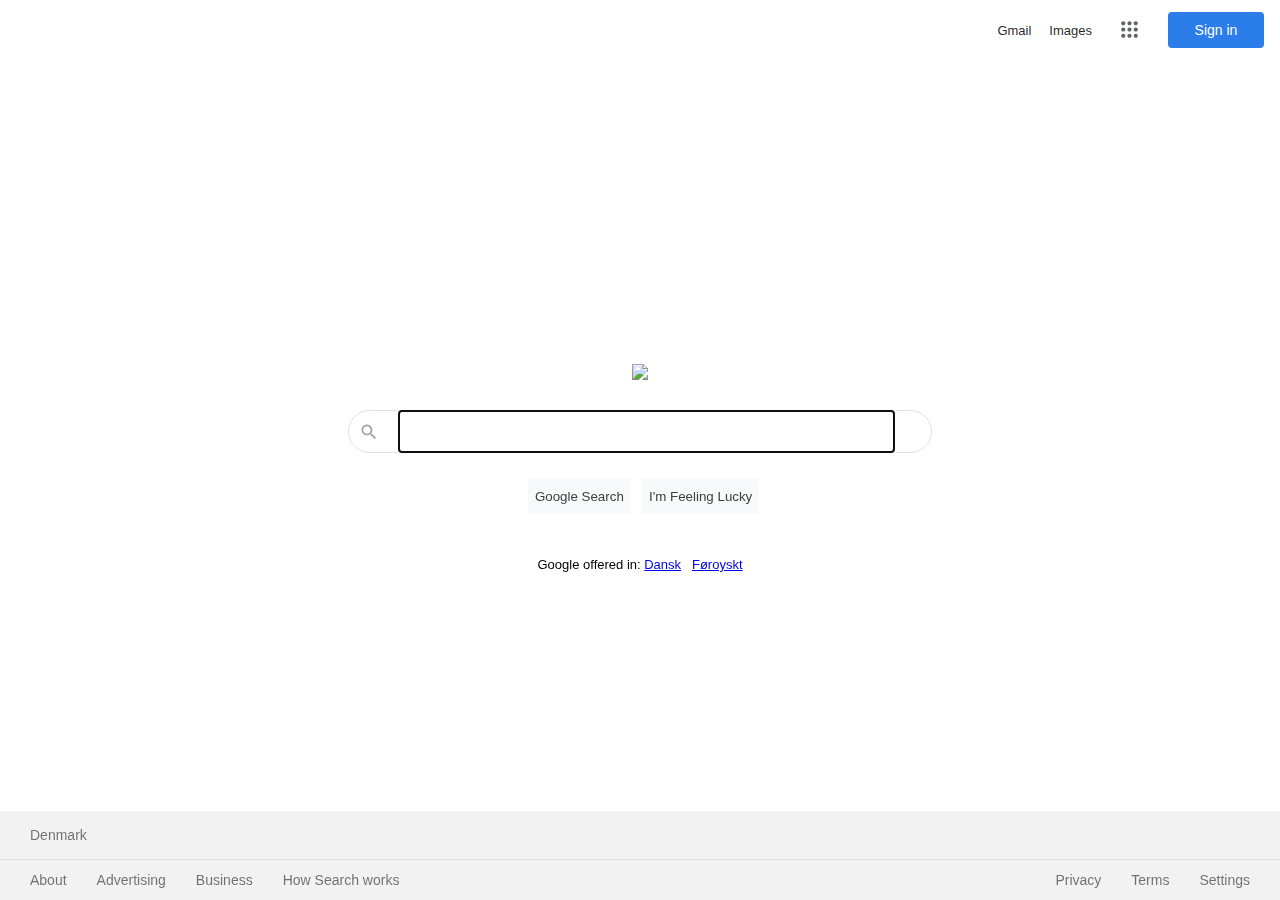
==== index.html @ f4f03c2b "changed filenames for github pages" ====
<!DOCTYPE html>
<html>
  <head>
    <meta charset="utf-8" />
    <meta name="viewport" content="width=device-width,initial-scale=1" />
    <title>Google</title>
    <link rel="stylesheet" href="styles/style.css" />
  </head>
  <body>
    <div class="main">
      <header>
        <a href="#">Gmail</a>
        <a href="#">Images</a>
        <a href="#" class="moreoptions">
          <svg class="sixdots" focusable="false" viewBox="0 0 24 24">
            <path
              d="M6,8c1.1,0 2,-0.9 2,-2s-0.9,-2 -2,-2 -2,0.9 -2,2 0.9,2 2,2zM12,20c1.1,0 2,-0.9 2,-2s-0.9,-2 -2,-2 -2,0.9 -2,2 0.9,2 2,2zM6,20c1.1,0 2,-0.9 2,-2s-0.9,-2 -2,-2 -2,0.9 -2,2 0.9,2 2,2zM6,14c1.1,0 2,-0.9 2,-2s-0.9,-2 -2,-2 -2,0.9 -2,2 0.9,2 2,2zM12,14c1.1,0 2,-0.9 2,-2s-0.9,-2 -2,-2 -2,0.9 -2,2 0.9,2 2,2zM16,6c0,1.1 0.9,2 2,2s2,-0.9 2,-2 -0.9,-2 -2,-2 -2,0.9 -2,2zM12,8c1.1,0 2,-0.9 2,-2s-0.9,-2 -2,-2 -2,0.9 -2,2 0.9,2 2,2zM18,14c1.1,0 2,-0.9 2,-2s-0.9,-2 -2,-2 -2,0.9 -2,2 0.9,2 2,2zM18,20c1.1,0 2,-0.9 2,-2s-0.9,-2 -2,-2 -2,0.9 -2,2 0.9,2 2,2z"
            ></path>
          </svg>
        </a>
        <button type="button" id="signin">Sign in</button>
      </header>
      <div id="logo">
        <img
          src="https://www.google.com/images/branding/googlelogo/1x/googlelogo_color_272x92dp.png"
        />
      </div>

      <form action="" method="get">
        <div class="anotherone">
          <div class="searchbox">
            <span>
              <svg
                class="lupa"
                focusable="false"
                xmlns="http://www.w3.org/2000/svg"
                viewBox="0 0 24 24"
              >
                <path
                  d="M15.5 14h-.79l-.28-.27A6.471 6.471 0 0 0 16 9.5 6.5 6.5 0 1 0 9.5 16c1.61 0 3.09-.59 4.23-1.57l.27.28v.79l5 4.99L20.49 19l-4.99-5zm-6 0C7.01 14 5 11.99 5 9.5S7.01 5 9.5 5 14 7.01 14 9.5 11.99 14 9.5 14z"
                ></path>
              </svg>
            </span>

            <input
              type="search"
              maxlength="2048"
              class="inputsearch"
              autofocus
            />
          </div>

          <div class="buttons">
            <button type="button" id="googlesearch">Google Search</button>
            <button type="button" id="feelinglucky">I'm Feeling Lucky</button>
          </div>
        </div>
      </form>

      <div id="languages">
        <p>
          Google offered in: <a href="#">Dansk</a> &nbsp
          <a href="#">Føroyskt</a>
        </p>
      </div>

      <footer>
        <div id="country"><p>Denmark</p></div>
        <div id="info">
          <div id="infoleft">
            <a href="#">About</a>
            <a href="#">Advertising</a>
            <a href="#">Business</a>
            <a href="#">How Search works</a>
          </div>
          <div id="inforight">
            <a href="#">Privacy</a>
            <a href="#">Terms</a>
            <a href="#">Settings</a>
          </div>
        </div>
      </footer>
    </div>
  </body>
</html>
---- styles/style.css ----
* {
  box-sizing: border-box;
}

html,
body {
  background-color: white;
  min-width: 400px;
  height: 100vh;
  max-height: 100vh;
  font-family: arial, sans-serif;
  box-sizing: border-box;
  padding: 0;
  margin: 0;
}

.main {
  display: flex;
  flex-direction: column;
  /*align-items: center;*/
  /*  justify-content: center;*/
  background-color: white;
  height: 100%;
  width: 100%;
  gap: 30px;
}

header {
  display: flex;
  flex-direction: row;
  align-self: end;
  gap: 18px;
  height: 60px;
  padding: 6px;
  align-items: center;
  font: 13px/27px Roboto, RobotoDraft, Arial, sans-serif;
  margin-right: 10px;
  position: relative;
  flex-shrink: 0;
}

svg.sixdots {
  width: 25px;
  margin: 7px;
  /*padding-top: 8px;
  paddding-left: 5px;*/
}
svg.sixdots > path {
  fill: #5f6368;
}

button#signin {
  width: 96px;
  background-color: #2b7de9;
  color: white;
  font-weight: 500;
  font-size: 14px;
  border-radius: 4px;
  border: 1px solid transparent;
  font-family: Google Sans, Roboto, RobotoDraft, Helvetica, Arial, sans-serif;
}

button#signin:hover {
  box-shadow: 0 1px 2px 0 rgba(66, 133, 244, 0.3),
    0 1px 3px 1px rgba(66, 133, 244, 0.15);
}

header a {
  text-decoration: none;
  color: rgba(0, 0, 0, 0.87);
}

header a:hover {
  text-decoration: underline;
}

.moreoptions {
  height: 40px;
  width: 40px;
  outline: none;
  align-content: center;
}
.moreoptions:hover {
  background-color: rgba(60, 64, 67, 0.08);
  border-radius: 50%;
  height: 40px;
  width: 40px;
  outline: none;
}

.searchbox {
  height: 44px;
  width: 584px;
  border-radius: 24px;
  border: 1px solid #dfe1e5;
  background: white;
  display: flex;
  flex-grow: row;
  flex-basis: 0;
  align-items: center;
  flex-shrink: 0;
}

.searchbox:hover {
  box-shadow: 0 1px 6px rgba(32, 33, 36, 0.28);
  border-color: rgba(223, 225, 229, 0);
}

#logo {
  display: flex;
  flex-direction: column;
  align-items: center;
  max-height: 290px;
  height: calc(100% - 560px);
  flex-grow: 1;
  min-height: 92px;
}

#logo > img {
  max-height: 92px;
  margin-top: auto;
}

svg.lupa {
  width: 30px;
  padding-left: 10px;
  padding-top: 4px;
}

svg.lupa > path {
  fill: #9aa0a6;
}

.inputsearch {
  border: none;
  box-shadow: none;
  height: 41px;
  margin-left: 20px;
  width: 85%;
}

.inputsearch:focus {
  border: none;
}

.buttons {
  display: grid;
  grid-template-columns: 1fr 1fr;
  gap: 4px;
  align-items: center;
  justify-items: center;
}

button {
  background-color: #f8f9fa;
  border: 1px solid #f8f9fa;
  color: #3c4043;
  line-height: 27px;
  height: 36px;
  min-width: 54px;
  text-align: center;
}

button:hover {
  background-color: #f8f9fa;
  border: 1px solid #dadce0;
  color: #202124;
}

/* Este element preenche o resto do espaço, mas para que isso aconteça é preciso que os outros objectos tenham altura definida. e no caso do logo, margin-top auto fez com que a imagem descesse para baixo*/
#languages {
  font-size: 13px;
  flex-grow: 1;
}
#languages > p {
  text-align: center;
}

footer {
  background-color: rgb(242, 242, 242);
  color: rgba(0, 0, 0, 0.54);
  width: 100%;
  margin-top: 50px;
}

.centercontent {
  display: flex;
  flex-direction: column;
  align-items: center;
  justify-content: center;
  background-color: white;
  height: 100%;
  gap: 25px;
  flex-shrink: 0;
}

#country {
  border-bottom: 1px solid #dadce0;
  font-size: 14px;
  padding: 2px 30px 2px 30px;
}

#info {
  display: flex;
  flex-direction: row;
  justify-content: space-between;
  padding: 12px 30px 12px 30px;
}

#info a {
  text-decoration: none;
  font-size: 14px;
  color: rgba(0, 0, 0, 0.54);
}

#info a:hover {
  text-decoration: underline;
}

#infoleft {
  display: flex;
  flex-direction: row;
  justify-content: space-around;
  column-gap: 30px;
}

#inforight {
  display: flex;
  flex-direction: row;
  justify-content: space-around;
  column-gap: 30px;
}

.anotherone {
  display: flex;
  flex-direction: column;
  justify-content: space-between;
  align-items: center;
  gap: 25px;
  max-heigth: 160px;
}

@media (max-width: 430px) {
  .searchbox {
    width: 80vw;
  }
  .inputsearch {
    width: 70%;
  }
  #info {
    justify-content: space-around;
  }
  #infoleft {
    flex-direction: column;
    justify-content: center;
    gap: 3px;
  }
  #inforight {
    flex-direction: column;
    justify-content: center;
  }
  header {
    align-self: center;
  }
  #logo > img {
    height: 70px;
  }
  body,
  html {
    min-width: 100vw;
  }
}
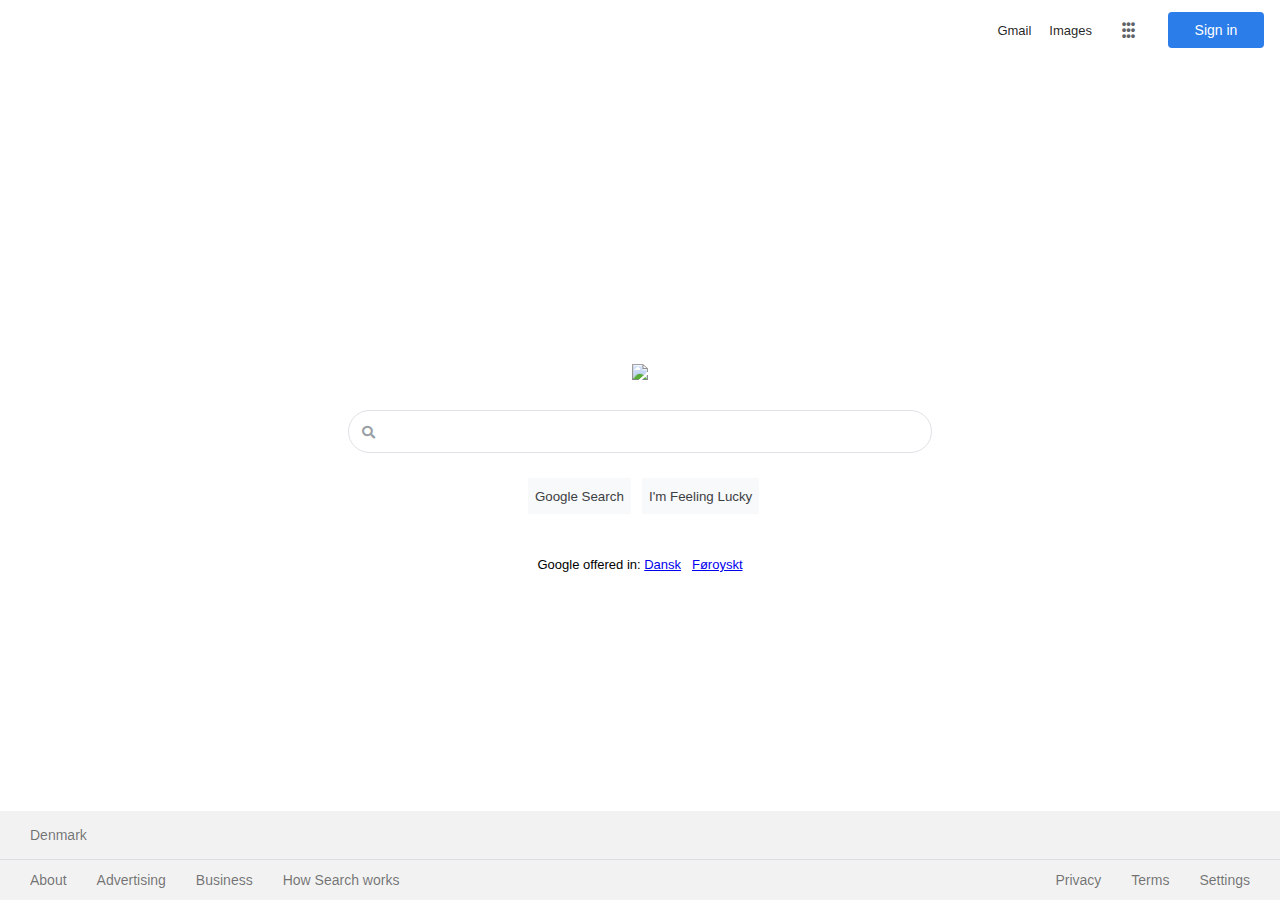
==== commit 460d319f: "readme and updated icons" ====
--- a/index.html
+++ b/index.html
@@ -5,6 +5,10 @@
     <meta name="viewport" content="width=device-width,initial-scale=1" />
     <title>Google</title>
     <link rel="stylesheet" href="styles/style.css" />
+    <link
+      rel="stylesheet"
+      href="https://use.fontawesome.com/releases/v5.9.0/css/all.css"
+    />
   </head>
   <body>
     <div class="main">
@@ -12,11 +16,11 @@
         <a href="#">Gmail</a>
         <a href="#">Images</a>
         <a href="#" class="moreoptions">
-          <svg class="sixdots" focusable="false" viewBox="0 0 24 24">
-            <path
-              d="M6,8c1.1,0 2,-0.9 2,-2s-0.9,-2 -2,-2 -2,0.9 -2,2 0.9,2 2,2zM12,20c1.1,0 2,-0.9 2,-2s-0.9,-2 -2,-2 -2,0.9 -2,2 0.9,2 2,2zM6,20c1.1,0 2,-0.9 2,-2s-0.9,-2 -2,-2 -2,0.9 -2,2 0.9,2 2,2zM6,14c1.1,0 2,-0.9 2,-2s-0.9,-2 -2,-2 -2,0.9 -2,2 0.9,2 2,2zM12,14c1.1,0 2,-0.9 2,-2s-0.9,-2 -2,-2 -2,0.9 -2,2 0.9,2 2,2zM16,6c0,1.1 0.9,2 2,2s2,-0.9 2,-2 -0.9,-2 -2,-2 -2,0.9 -2,2zM12,8c1.1,0 2,-0.9 2,-2s-0.9,-2 -2,-2 -2,0.9 -2,2 0.9,2 2,2zM18,14c1.1,0 2,-0.9 2,-2s-0.9,-2 -2,-2 -2,0.9 -2,2 0.9,2 2,2zM18,20c1.1,0 2,-0.9 2,-2s-0.9,-2 -2,-2 -2,0.9 -2,2 0.9,2 2,2z"
-            ></path>
-          </svg>
+          <span class="dots">
+            <i class="fas fa-ellipsis-h dotscloser"></i>
+            <i class="fas fa-ellipsis-h dotscloser"></i>
+            <i class="fas fa-ellipsis-h dotscloser"></i
+          ></span>
         </a>
         <button type="button" id="signin">Sign in</button>
       </header>
@@ -29,17 +33,8 @@
       <form action="" method="get">
         <div class="anotherone">
           <div class="searchbox">
-            <span>
-              <svg
-                class="lupa"
-                focusable="false"
-                xmlns="http://www.w3.org/2000/svg"
-                viewBox="0 0 24 24"
-              >
-                <path
-                  d="M15.5 14h-.79l-.28-.27A6.471 6.471 0 0 0 16 9.5 6.5 6.5 0 1 0 9.5 16c1.61 0 3.09-.59 4.23-1.57l.27.28v.79l5 4.99L20.49 19l-4.99-5zm-6 0C7.01 14 5 11.99 5 9.5S7.01 5 9.5 5 14 7.01 14 9.5 11.99 14 9.5 14z"
-                ></path>
-              </svg>
+            <span class="magnifglass">
+              <i class="fas fa-search"></i>
             </span>
 
             <input
--- a/styles/style.css
+++ b/styles/style.css
@@ -39,16 +39,6 @@
   flex-shrink: 0;
 }
 
-svg.sixdots {
-  width: 25px;
-  margin: 7px;
-  /*padding-top: 8px;
-  paddding-left: 5px;*/
-}
-svg.sixdots > path {
-  fill: #5f6368;
-}
-
 button#signin {
   width: 96px;
   background-color: #2b7de9;
@@ -88,6 +78,25 @@
   outline: none;
 }
 
+.moreoptions:hover {
+  text-decoration: none;
+}
+
+.dots {
+  display: flex;
+  flex-direction: column;
+  gap: 0;
+  padding: 0;
+  color: #5f6368;
+  width: 25px;
+  margin: 11px 12px 11px 12px;
+}
+
+.dotscloser {
+  margin-top: -3px;
+  margin-bottom: -4px;
+}
+
 .searchbox {
   height: 44px;
   width: 584px;
@@ -106,6 +115,13 @@
   border-color: rgba(223, 225, 229, 0);
 }
 
+.magnifglass {
+  color: #9aa0a6;
+  font-size: 13px;
+  padding-left: 13px;
+  padding-top: 2px;
+}
+
 #logo {
   display: flex;
   flex-direction: column;
@@ -119,16 +135,6 @@
 #logo > img {
   max-height: 92px;
   margin-top: auto;
-}
-
-svg.lupa {
-  width: 30px;
-  padding-left: 10px;
-  padding-top: 4px;
-}
-
-svg.lupa > path {
-  fill: #9aa0a6;
 }
 
 .inputsearch {
@@ -141,6 +147,10 @@
 
 .inputsearch:focus {
   border: none;
+}
+
+.inputsearch:focus-visible {
+  outline: none;
 }
 
 .buttons {
